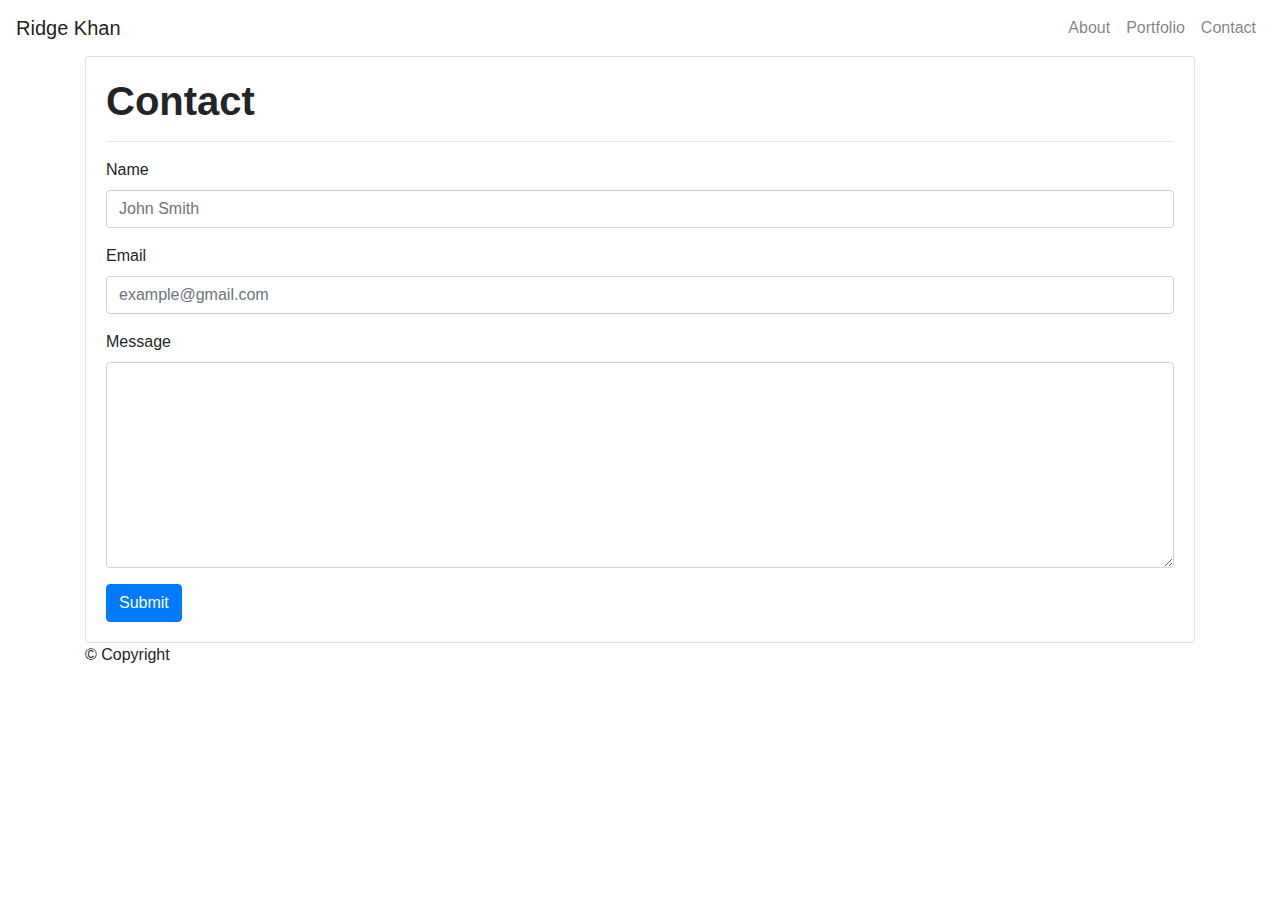
==== contact.html @ cd1299d3 "updated homework 2" ====
<!DOCTYPE html>
<html lang="en">
<head>

    <!--Meta Tags>-->
    <meta charset="UTF-8">
    <meta name="viewport" content="width=device-width, initial-scale=1.0 shrink-to-fit=no">
    <meta http-equiv="X-UA-Compatible" content="ie=edge">

    <!--CSS Link-->
    <link href="style.css" rel="stylesheet" type="text/css">

    <!--Booststrap link-->
    <link rel="stylesheet" href="https://stackpath.bootstrapcdn.com/bootstrap/4.4.1/css/bootstrap.min.css" integrity="sha384-Vkoo8x4CGsO3+Hhxv8T/Q5PaXtkKtu6ug5TOeNV6gBiFeWPGFN9MuhOf23Q9Ifjh" crossorigin="anonymous">
    <title>About Ridge Khan</title>

</head>
<body>

   <!-- NavBar -->
   <header class="header">
    
    <nav class="navbar navbar-expand-lg navbar-light bg-white">
  
    <a class="navbar-brand" href="#">Ridge Khan</a>
  
        <!-- Collapse -->
            <div class="navbar-collapse justify-content-end" id="navbarCollapse">
  
          <!-- Links -->
          <ul class="navbar-nav">
            <li class="nav-item divider">
              <a class="nav-link" href="index.html">About<span class="sr-only"></a>
            </li>
            <li class="nav-item divider">
              <a class="nav-link" href="portfolio.html">Portfolio</a>
            </li>
            <li class="nav-item divider">
              <a class="nav-link" href="contact.html">Contact</a>
            </li>
          </ul>
        </div>
      </nav>
  </header>

 <!-- Page Header -->
  <main class="container">
    <div class="card">
      <div class="card-body">
          <h1><strong>Contact</strong></h1>
          <hr/>
     
        <!-- Contact Form-->
        <form>
          <div class="form-group">
            <label for="exampleInputEmail1">Name</label>
            <input type="email" class="form-control" id="exampleInputEmail1" aria-describedby="Name" placeholder="John Smith">
          </div>
          <div class="form-group">
            <label for="exampleInputPassword1">Email</label>
            <input type="email" class="form-control" id="exampleInputEmail1" aria-describedby="emailHelp" placeholder="example@gmail.com">
          </div>
          <div class="form-group">
            <label for="exampleFormControlTextarea1">Message</label>
            <textarea class="form-control" id="exampleFormControlTextarea1" rows="8"></textarea>
          </div>
         <button type="submit" class="btn btn-primary">Submit</button>
        </form>
    </div>
  </main>  

  <div class="push">  
  </div>

  <!--Footer--> 
  <footer class="container">
    <span>&copy; Copyright</span>
  </footer>

<!--Script--> 
<script src="https://code.jquery.com/jquery-3.4.1.slim.min.js" integrity="sha384-J6qa4849blE2+poT4WnyKhv5vZF5SrPo0iEjwBvKU7imGFAV0wwj1yYfoRSJoZ+n" crossorigin="anonymous"></script>
<script src="https://cdn.jsdelivr.net/npm/popper.js@1.16.0/dist/umd/popper.min.js" integrity="sha384-Q6E9RHvbIyZFJoft+2mJbHaEWldlvI9IOYy5n3zV9zzTtmI3UksdQRVvoxMfooAo" crossorigin="anonymous"></script>
<script src="https://stackpath.bootstrapcdn.com/bootstrap/4.4.1/js/bootstrap.min.js" integrity="sha384-wfSDF2E50Y2D1uUdj0O3uMBJnjuUD4Ih7YwaYd1iqfktj0Uod8GCExl3Og8ifwB6" crossorigin="anonymous"></script>

</body>
</html>
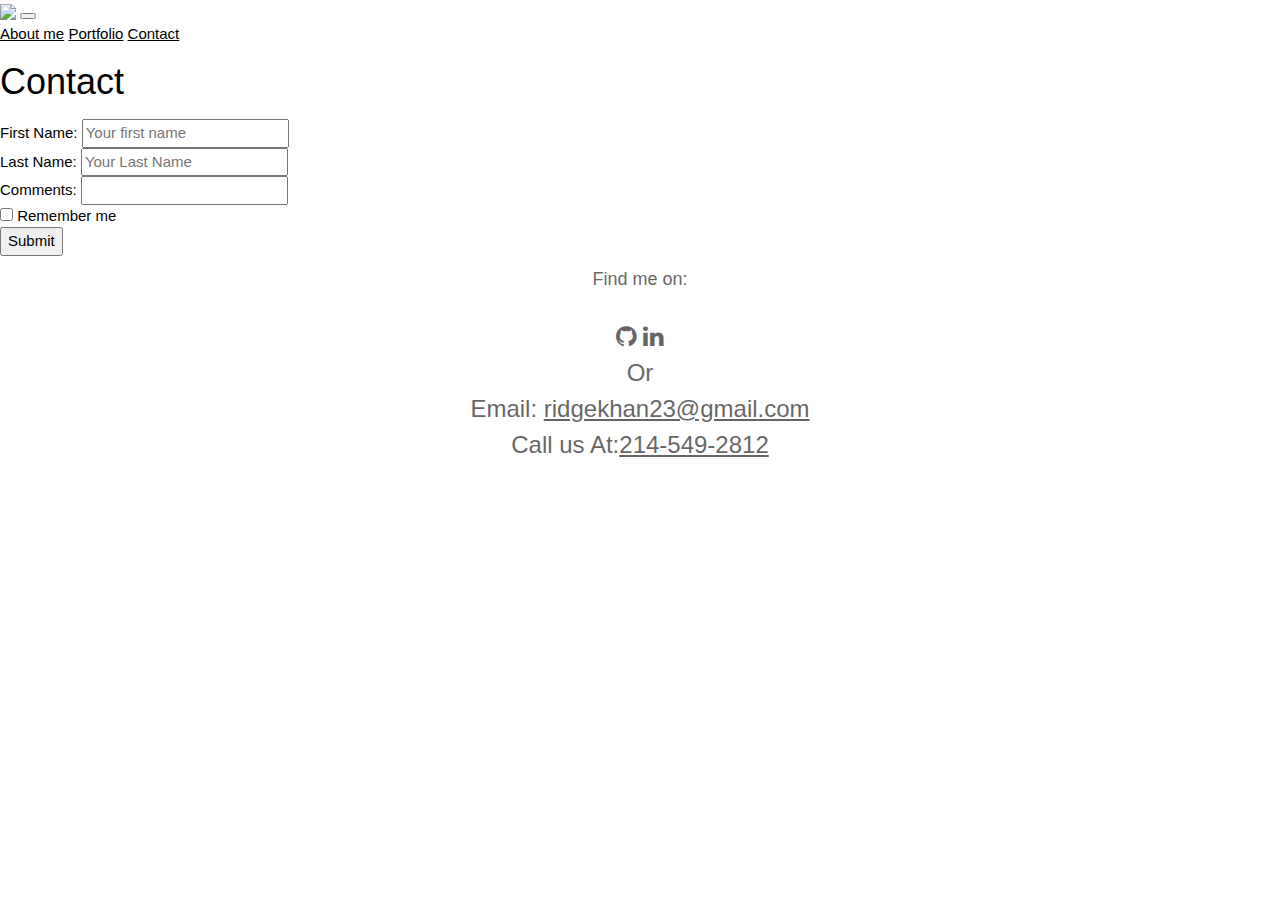
==== commit ee84eef9: "Update contact.html" ====
--- a/contact.html
+++ b/contact.html
@@ -1,86 +1,88 @@
 <!DOCTYPE html>
-<html lang="en">
+<html>
+
 <head>
+  <meta charset='utf-8'>
+  <meta http-equiv='X-UA-Compatible' content='IE=edge'>
+  <title>Main page</title>
+  <meta name='viewport' content='width=device-width, initial-scale=1'>
+  <link rel="stylesheet" type="text/css" href="Assets/style.css">
+  <link rel="stylesheet" href="https://stackpath.bootstrapcdn.com/bootstrap/4.5.0/css/bootstrap.min.css"
+    integrity="sha384-9aIt2nRpC12Uk9gS9baDl411NQApFmC26EwAOH8WgZl5MYYxFfc+NcPb1dKGj7Sk" crossorigin="anonymous">
+  <link href="https://fonts.googleapis.com/css2?family=Baloo+Tamma+2&family=Righteous&display=swap" rel="stylesheet">
+  <link rel="stylesheet" href="https://cdnjs.cloudflare.com/ajax/libs/font-awesome/4.7.0/css/font-awesome.min.css">
+  <link rel="stylesheet" href="https://www.w3schools.com/w3css/4/w3.css">
+</head>
 
-    <!--Meta Tags>-->
-    <meta charset="UTF-8">
-    <meta name="viewport" content="width=device-width, initial-scale=1.0 shrink-to-fit=no">
-    <meta http-equiv="X-UA-Compatible" content="ie=edge">
 
-    <!--CSS Link-->
-    <link href="style.css" rel="stylesheet" type="text/css">
+<!--Nav bar-->
+<nav class="navbar navbar-expand-md navbar-dark bg-dark">
+  <img class="img-responsive" src="Assets/Img/Brand-logo.png">
+  <button type="button" class="navbar-toggler" data-toggle="collapse" data-target="#navbarCollapse">
+    <span class="navbar-toggler-icon"></span>
+  </button>
+  <div class="collapse navbar-collapse" id="navbarCollapse">
+    <div class="navbar-nav">
+      <a href="index.html" class="nav-item nav-link">About me</a>
+      <a href="portfolio.html" class="nav-item nav-link">Portfolio</a>
+      <a href="contact.html" class="nav-item nav-link active">Contact</a>
+    </div>
+  </div>
+</nav>
 
-    <!--Booststrap link-->
-    <link rel="stylesheet" href="https://stackpath.bootstrapcdn.com/bootstrap/4.4.1/css/bootstrap.min.css" integrity="sha384-Vkoo8x4CGsO3+Hhxv8T/Q5PaXtkKtu6ug5TOeNV6gBiFeWPGFN9MuhOf23Q9Ifjh" crossorigin="anonymous">
-    <title>About Ridge Khan</title>
+<body>
+  <!-- contact form -->
+  <div class="container rounded" id="contact">
+    <form>
+      <h1>Contact</h1>
+      <div class="form-group">
+        <label for="fname">First Name:</label>
+        <input type="text" class="form-control" placeholder="Your first name" id="fname">
+      </div>
+      <div class="form-group">
+        <label for="lname">Last Name:</label>
+        <input type="text" class="form-control" placeholder="Your Last Name" id="lname">
+      </div>
+      <div class="form-group">
+        <label for="Comments">Comments:</label>
+        <input type="text" class="form-control" id="comments">
 
-</head>
-<body>
 
-   <!-- NavBar -->
-   <header class="header">
+      </div>
+      <div class="form-group form-check">
+        <label class="form-check-label">
+          <input class="form-check-input" type="checkbox"> Remember me
+        </label>
+      </div>
+      <button type="submit" class="btn btn-success">Submit</button>
+    </form>
+  </div>
+  <footer class="w3-container w3-center w3-opacity w3-margin-bottom">
+    <h5>Find me on:</h5>
+   
     
-    <nav class="navbar navbar-expand-lg navbar-light bg-white">
-  
-    <a class="navbar-brand" href="#">Ridge Khan</a>
-  
-        <!-- Collapse -->
-            <div class="navbar-collapse justify-content-end" id="navbarCollapse">
-  
-          <!-- Links -->
-          <ul class="navbar-nav">
-            <li class="nav-item divider">
-              <a class="nav-link" href="index.html">About<span class="sr-only"></a>
-            </li>
-            <li class="nav-item divider">
-              <a class="nav-link" href="portfolio.html">Portfolio</a>
-            </li>
-            <li class="nav-item divider">
-              <a class="nav-link" href="contact.html">Contact</a>
-            </li>
-          </ul>
-        </div>
-      </nav>
-  </header>
+    <div class="w3-xlarge w3-padding-16">
+      <a href='https://github.com/Rkhan93' target="_blank"> <i class="fa fa-github"></i></a>
+      <a href='https://www.linkedin.com/in/ridgewan-khan-582695a8/' target="_blank"> <i
+          class="fa fa-linkedin"></i></a>
+          <br>
+          Or
+          <br>
+          <span>Email:</span> <a href="mailto:ridgekhan23@gmail.com">ridgekhan23@gmail.com</a>
+          <br>
+          <span>Call us At:</span><a href = "tel:2145492812">214-549-2812</a>
+          
+    </div>
+  <script src="https://code.jquery.com/jquery-3.5.1.slim.min.js"
+    integrity="sha384-DfXdz2htPH0lsSSs5nCTpuj/zy4C+OGpamoFVy38MVBnE+IbbVYUew+OrCXaRkfj"
+    crossorigin="anonymous"></script>
+  <script src="https://cdn.jsdelivr.net/npm/popper.js@1.16.0/dist/umd/popper.min.js"
+    integrity="sha384-Q6E9RHvbIyZFJoft+2mJbHaEWldlvI9IOYy5n3zV9zzTtmI3UksdQRVvoxMfooAo"
+    crossorigin="anonymous"></script>
+  <script src="https://stackpath.bootstrapcdn.com/bootstrap/4.5.0/js/bootstrap.min.js"
+    integrity="sha384-OgVRvuATP1z7JjHLkuOU7Xw704+h835Lr+6QL9UvYjZE3Ipu6Tp75j7Bh/kR0JKI"
+    crossorigin="anonymous"></script>
+    
+</body>
 
- <!-- Page Header -->
-  <main class="container">
-    <div class="card">
-      <div class="card-body">
-          <h1><strong>Contact</strong></h1>
-          <hr/>
-     
-        <!-- Contact Form-->
-        <form>
-          <div class="form-group">
-            <label for="exampleInputEmail1">Name</label>
-            <input type="email" class="form-control" id="exampleInputEmail1" aria-describedby="Name" placeholder="John Smith">
-          </div>
-          <div class="form-group">
-            <label for="exampleInputPassword1">Email</label>
-            <input type="email" class="form-control" id="exampleInputEmail1" aria-describedby="emailHelp" placeholder="example@gmail.com">
-          </div>
-          <div class="form-group">
-            <label for="exampleFormControlTextarea1">Message</label>
-            <textarea class="form-control" id="exampleFormControlTextarea1" rows="8"></textarea>
-          </div>
-         <button type="submit" class="btn btn-primary">Submit</button>
-        </form>
-    </div>
-  </main>  
-
-  <div class="push">  
-  </div>
-
-  <!--Footer--> 
-  <footer class="container">
-    <span>&copy; Copyright</span>
-  </footer>
-
-<!--Script--> 
-<script src="https://code.jquery.com/jquery-3.4.1.slim.min.js" integrity="sha384-J6qa4849blE2+poT4WnyKhv5vZF5SrPo0iEjwBvKU7imGFAV0wwj1yYfoRSJoZ+n" crossorigin="anonymous"></script>
-<script src="https://cdn.jsdelivr.net/npm/popper.js@1.16.0/dist/umd/popper.min.js" integrity="sha384-Q6E9RHvbIyZFJoft+2mJbHaEWldlvI9IOYy5n3zV9zzTtmI3UksdQRVvoxMfooAo" crossorigin="anonymous"></script>
-<script src="https://stackpath.bootstrapcdn.com/bootstrap/4.4.1/js/bootstrap.min.js" integrity="sha384-wfSDF2E50Y2D1uUdj0O3uMBJnjuUD4Ih7YwaYd1iqfktj0Uod8GCExl3Og8ifwB6" crossorigin="anonymous"></script>
-
-</body>
-</html>+</html>
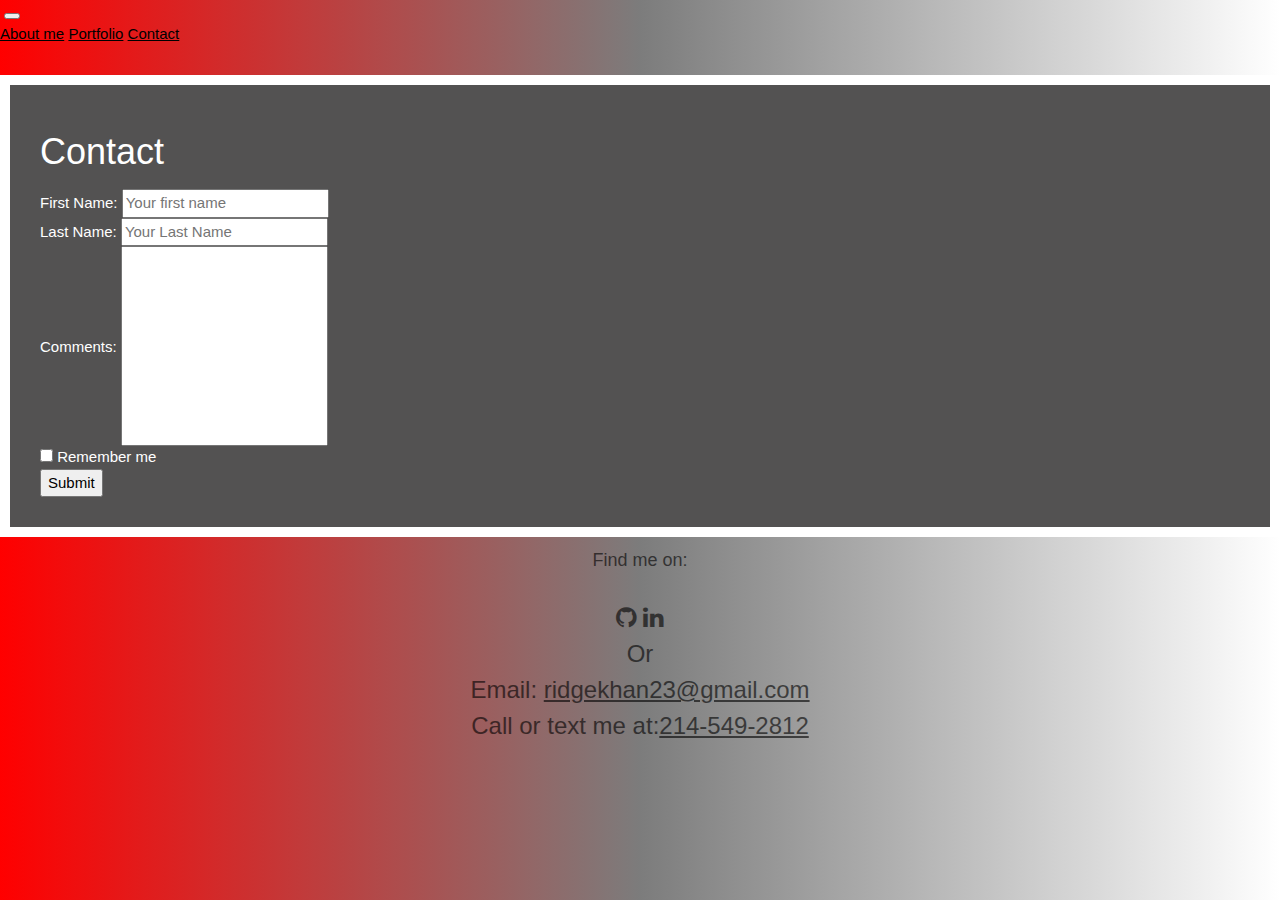
==== commit b82b65d9: "mods" ====
--- a/contact.html
+++ b/contact.html
@@ -6,7 +6,7 @@
   <meta http-equiv='X-UA-Compatible' content='IE=edge'>
   <title>Main page</title>
   <meta name='viewport' content='width=device-width, initial-scale=1'>
-  <link rel="stylesheet" type="text/css" href="Assets/style.css">
+  <link rel="stylesheet" type="text/css" href="style.css">
   <link rel="stylesheet" href="https://stackpath.bootstrapcdn.com/bootstrap/4.5.0/css/bootstrap.min.css"
     integrity="sha384-9aIt2nRpC12Uk9gS9baDl411NQApFmC26EwAOH8WgZl5MYYxFfc+NcPb1dKGj7Sk" crossorigin="anonymous">
   <link href="https://fonts.googleapis.com/css2?family=Baloo+Tamma+2&family=Righteous&display=swap" rel="stylesheet">
@@ -17,7 +17,7 @@
 
 <!--Nav bar-->
 <nav class="navbar navbar-expand-md navbar-dark bg-dark">
-  <img class="img-responsive" src="Assets/Img/Brand-logo.png">
+  <img class="img-responsive" src=>
   <button type="button" class="navbar-toggler" data-toggle="collapse" data-target="#navbarCollapse">
     <span class="navbar-toggler-icon"></span>
   </button>
@@ -70,7 +70,7 @@
           <br>
           <span>Email:</span> <a href="mailto:ridgekhan23@gmail.com">ridgekhan23@gmail.com</a>
           <br>
-          <span>Call us At:</span><a href = "tel:2145492812">214-549-2812</a>
+          <span>Call or text me at:</span><a href = "tel:2145492812">214-549-2812</a>
           
     </div>
   <script src="https://code.jquery.com/jquery-3.5.1.slim.min.js"
--- a/style.css
+++ b/style.css
@@ -0,0 +1,54 @@
+body {
+    margin-top:"100px";
+    background:linear-gradient(to right, red, rgb(124, 124, 124), white);
+}
+#portfolio,
+#bio,
+#contact
+{
+border: 10px solid;
+padding: 30px;
+margin-top: 30px;
+color:white;
+background-color:rgb(83, 82, 82);
+}
+h1 {
+    font-family:"righteous", cursive;
+}
+p {
+    font-family: "Baloo Tamma 2", cursive;
+}
+#portfolio {
+    border: 10px solid white;
+    background-color: rgb(83, 82, 82);
+    color:white;
+    margin-top: 40px;
+}
+#port-border{
+    border-bottom: 10px solid white;
+}
+
+
+#comments {
+    height: 200px
+}
+
+.proj {
+    position: relative;
+    text-align: center;
+    color: black;
+  }
+  .bottom {
+      position: absolute;
+      bottom:0px;
+      left: 15px;
+      background-color: red;
+      width:100%;
+      text-align: center;
+      color: white;
+      opacity: 25%;
+  }
+  .bottom:hover{
+      opacity:100%;
+      background-color: rgba(75, 71, 75, 0.815);
+  }